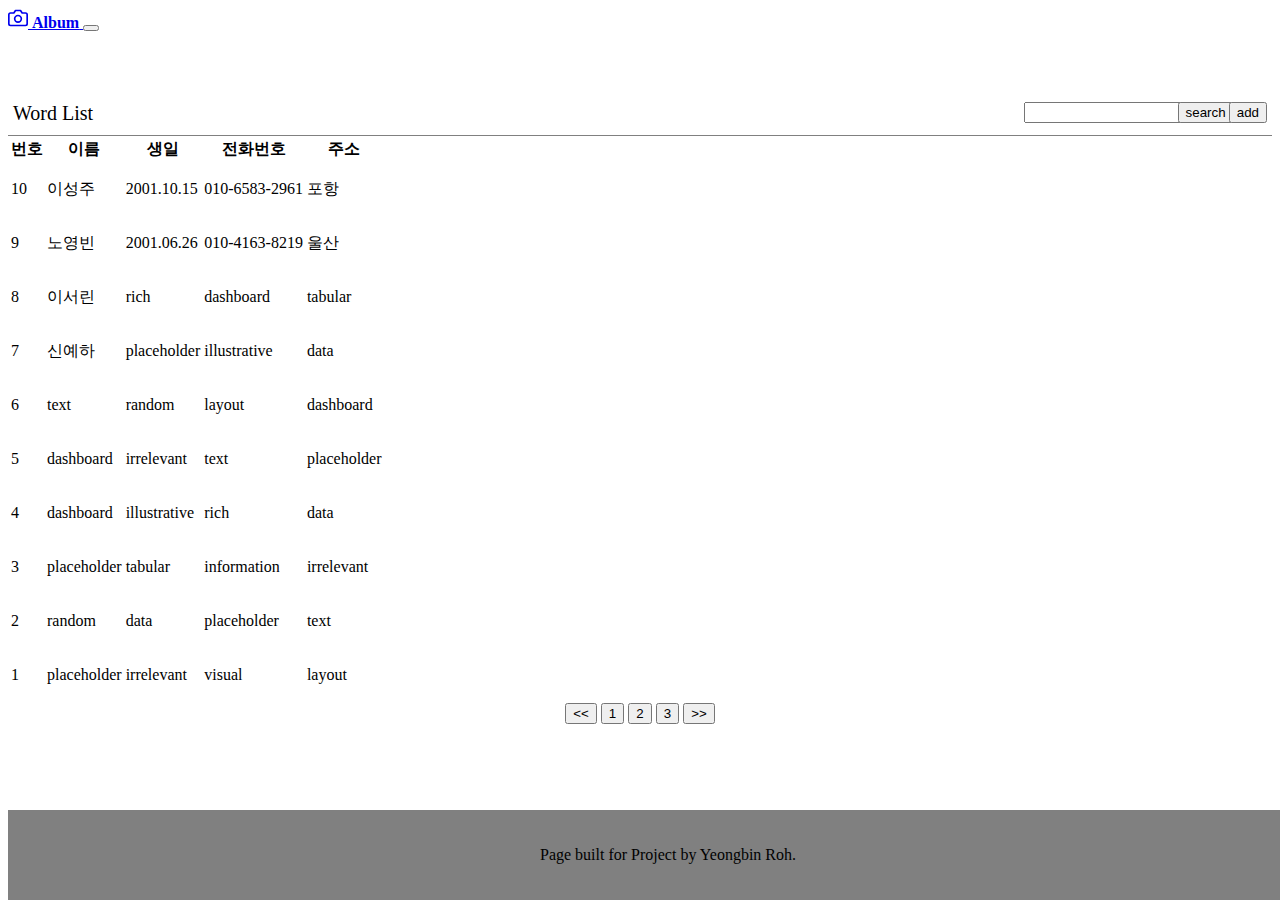
==== index.html @ 5619205e "Create Project" ====
<!DOCTYPE html>

<style>

.bar{
  border-bottom: 1px solid gray;
}
.Addbar{
  margin-top: 70px;
  margin-bottom: 10px;
  padding-left: 5px;
}

.pbutton{
  text-align: center;
}

.bottomp{
  position:fixed;
  bottom:0;
  width:100%;
  padding:20px;
  text-align: center;
  background-color: gray;
}

td{
  height:50px;
  vertical-align:middle;
}

#word{
  font-size: 20px;
}

#name{
  position:absolute;
  left:80%;
}
#search{
  position:absolute;
  left:92%;
}
#add{
  position:absolute;
  left:96%;
}
</style>


<html lang="en">
<head>
    <meta charset="UTF-8">
    <meta name="viewport" content="width=device-width, initial-scale=1.0">
    <title>Document</title>

    <link href="https://cdn.jsdelivr.net/npm/bootstrap@5.3.2/dist/css/bootstrap.min.css" rel="stylesheet" integrity="sha384-T3c6CoIi6uLrA9TneNEoa7RxnatzjcDSCmG1MXxSR1GAsXEV/Dwwykc2MPK8M2HN" crossorigin="anonymous">
    <script src="https://cdn.jsdelivr.net/npm/bootstrap@5.3.2/dist/js/bootstrap.bundle.min.js" integrity="sha384-C6RzsynM9kWDrMNeT87bh95OGNyZPhcTNXj1NW7RuBCsyN/o0jlpcV8Qyq46cDfL" crossorigin="anonymous"></script>
</head>
<body>
    <header data-bs-theme="dark">
        <div class="navbar navbar-dark bg-dark shadow-sm">
          <div class="container">
            <a href="#" class="navbar-brand d-flex align-items-center">
              <svg xmlns="http://www.w3.org/2000/svg" width="20" height="20" fill="none" stroke="currentColor" stroke-linecap="round" stroke-linejoin="round" stroke-width="2" aria-hidden="true" class="me-2" viewBox="0 0 24 24"><path d="M23 19a2 2 0 0 1-2 2H3a2 2 0 0 1-2-2V8a2 2 0 0 1 2-2h4l2-3h6l2 3h4a2 2 0 0 1 2 2z"></path><circle cx="12" cy="13" r="4"></circle></svg>
              <strong>Album</strong>
            </a>
            <button class="navbar-toggler" type="button" data-bs-toggle="collapse" data-bs-target="#navbarHeader" aria-controls="navbarHeader" aria-expanded="false" aria-label="Toggle navigation">
              <span class="navbar-toggler-icon"></span>
            </button>
          </div>
        </div>
      </header>

    <form class="bar">
      <div class="Addbar">
        <span id="word">Word List</span>
        <input type="text" class="rbar" id="name">
        <button type="button1" class="rbar" id="search">search</button>
        <button type="button2" class="rbar" id="add">add</button>
      </div>
    </form>
    

    <div class="table-responsive small">
        <table class="table table-striped table-sm">
          <thead>
            <tr>
              <th scope="col">번호</th>
              <th scope="col">이름</th>
              <th scope="col">생일</th>
              <th scope="col">전화번호</th>
              <th scope="col">주소</th>
            </tr>
          </thead>
          <tbody>
            <tr>
              <td>10</td>
              <td>이성주</td>
              <td>2001.10.15</td>
              <td>010-6583-2961</td>
              <td>포항</td>
            </tr>
            <tr>
              <td>9</td>
              <td>노영빈</td>
              <td>2001.06.26</td>
              <td>010-4163-8219</td>
              <td>울산</td>
            </tr>
            <tr>
              <td>8</td>
              <td>이서린</td>
              <td>rich</td>
              <td>dashboard</td>
              <td>tabular</td>
            </tr>
            <tr>
              <td>7</td>
              <td>신예하</td>
              <td>placeholder</td>
              <td>illustrative</td>
              <td>data</td>
            </tr>
            <tr>
              <td>6</td>
              <td>text</td>
              <td>random</td>
              <td>layout</td>
              <td>dashboard</td>
            </tr>
            <tr>
              <td>5</td>
              <td>dashboard</td>
              <td>irrelevant</td>
              <td>text</td>
              <td>placeholder</td>
            </tr>
            <tr>
              <td>4</td>
              <td>dashboard</td>
              <td>illustrative</td>
              <td>rich</td>
              <td>data</td>
            </tr>
            <tr>
              <td>3</td>
              <td>placeholder</td>
              <td>tabular</td>
              <td>information</td>
              <td>irrelevant</td>
            </tr>
            <tr>
              <td>2</td>
              <td>random</td>
              <td>data</td>
              <td>placeholder</td>
              <td>text</td>
            </tr>
            <tr>
              <td>1</td>
              <td>placeholder</td>
              <td>irrelevant</td>
              <td>visual</td>
              <td>layout</td>
            </tr>
          </tbody>
        </table>
      </div>

      <div class="pbutton">
        <button type="button"><<</button>
        <button type="button">1</button>
        <button type="button">2</button>
        <button type="button">3</button>
        <button type="button">>></button>
      </div>

      <div class="bottomp">
        <p>Page built for Project by Yeongbin Roh.</p>
      </div> 
</body>
</html>
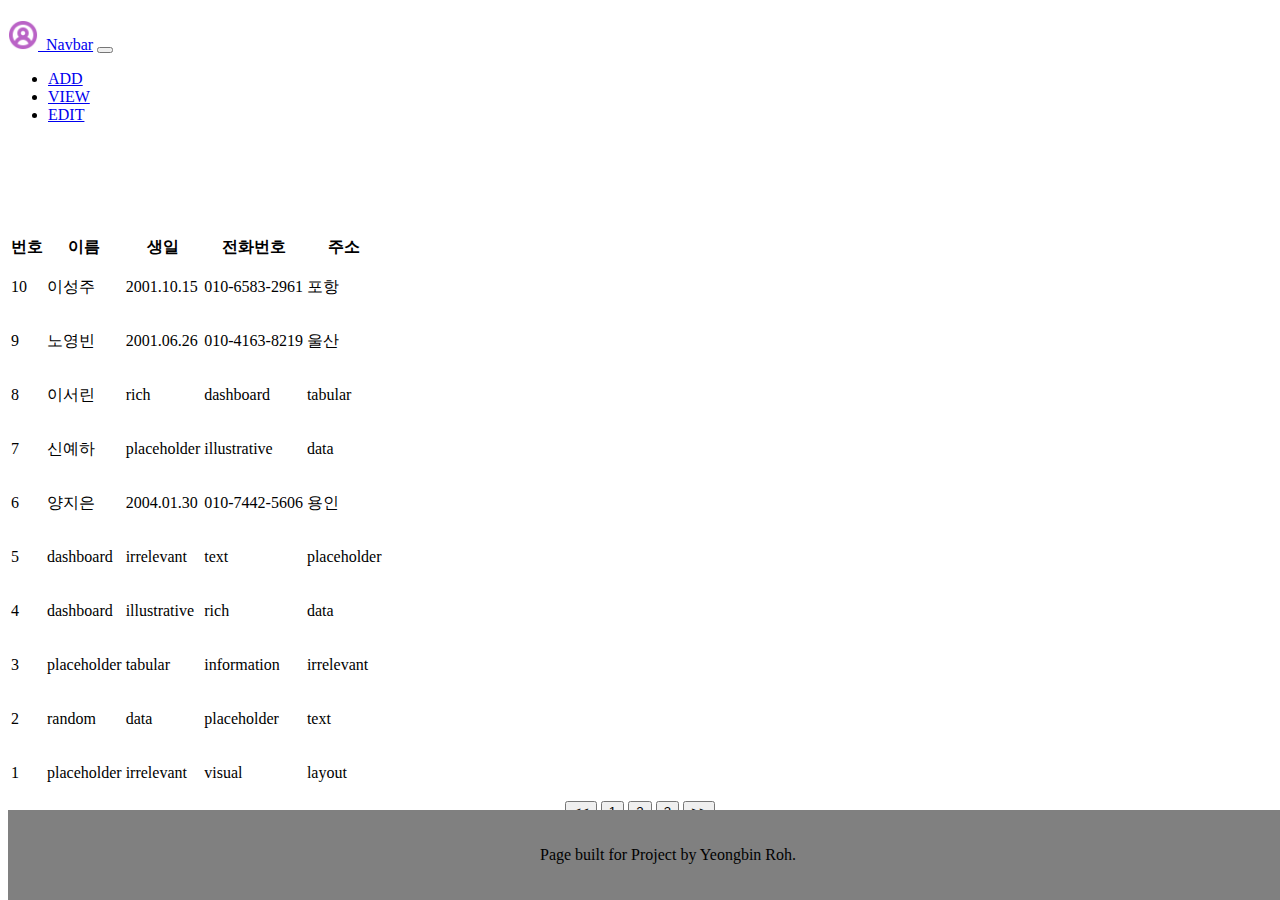
==== commit d93270a6: "change project" ====
--- a/index.html
+++ b/index.html
@@ -1,52 +1,4 @@
 <!DOCTYPE html>
-
-<style>
-
-.bar{
-  border-bottom: 1px solid gray;
-}
-.Addbar{
-  margin-top: 70px;
-  margin-bottom: 10px;
-  padding-left: 5px;
-}
-
-.pbutton{
-  text-align: center;
-}
-
-.bottomp{
-  position:fixed;
-  bottom:0;
-  width:100%;
-  padding:20px;
-  text-align: center;
-  background-color: gray;
-}
-
-td{
-  height:50px;
-  vertical-align:middle;
-}
-
-#word{
-  font-size: 20px;
-}
-
-#name{
-  position:absolute;
-  left:80%;
-}
-#search{
-  position:absolute;
-  left:92%;
-}
-#add{
-  position:absolute;
-  left:96%;
-}
-</style>
-
 
 <html lang="en">
 <head>
@@ -56,31 +8,39 @@
 
     <link href="https://cdn.jsdelivr.net/npm/bootstrap@5.3.2/dist/css/bootstrap.min.css" rel="stylesheet" integrity="sha384-T3c6CoIi6uLrA9TneNEoa7RxnatzjcDSCmG1MXxSR1GAsXEV/Dwwykc2MPK8M2HN" crossorigin="anonymous">
     <script src="https://cdn.jsdelivr.net/npm/bootstrap@5.3.2/dist/js/bootstrap.bundle.min.js" integrity="sha384-C6RzsynM9kWDrMNeT87bh95OGNyZPhcTNXj1NW7RuBCsyN/o0jlpcV8Qyq46cDfL" crossorigin="anonymous"></script>
-</head>
-<body>
-    <header data-bs-theme="dark">
-        <div class="navbar navbar-dark bg-dark shadow-sm">
-          <div class="container">
-            <a href="#" class="navbar-brand d-flex align-items-center">
-              <svg xmlns="http://www.w3.org/2000/svg" width="20" height="20" fill="none" stroke="currentColor" stroke-linecap="round" stroke-linejoin="round" stroke-width="2" aria-hidden="true" class="me-2" viewBox="0 0 24 24"><path d="M23 19a2 2 0 0 1-2 2H3a2 2 0 0 1-2-2V8a2 2 0 0 1 2-2h4l2-3h6l2 3h4a2 2 0 0 1 2 2z"></path><circle cx="12" cy="13" r="4"></circle></svg>
-              <strong>Album</strong>
-            </a>
-            <button class="navbar-toggler" type="button" data-bs-toggle="collapse" data-bs-target="#navbarHeader" aria-controls="navbarHeader" aria-expanded="false" aria-label="Toggle navigation">
-              <span class="navbar-toggler-icon"></span>
-            </button>
-          </div>
+    <link rel="stylesheet" href="index.css">
+  </head>
+
+
+  <body>
+    <nav class="navbar navbar-expand-lg navbar-light bg-light">
+      <div class="container-fluid">
+
+      
+        <a class="navbar-brand" href="#"><img src="./img/1343434_avatar_circle_face_human_profile_icon.png" alt="" width="30" height="30"> &nbsp;Navbar</a>
+        <button class="navbar-toggler" type="button" data-bs-toggle="collapse" data-bs-target="#navbarNav" aria-controls="navbarNav" aria-expanded="false" aria-label="Toggle navigation">
+          <span class="navbar-toggler-icon"></span>
+        </button>
+        <div class="collapse navbar-collapse" id="navbarNav">
+          <ul class="navbar-nav">
+            <li class="nav-item">
+              <a class="nav-link active" aria-current="page" href="./add.html">ADD</a>
+            </li>
+            <li class="nav-item">
+              <a class="nav-link" href="./view.html">VIEW</a>
+            </li>
+            <li class="nav-item">
+              <a class="nav-link" href="./edit.html">EDIT</a>
+            </li>
+
+          </ul>
         </div>
-      </header>
-
-    <form class="bar">
-      <div class="Addbar">
-        <span id="word">Word List</span>
-        <input type="text" class="rbar" id="name">
-        <button type="button1" class="rbar" id="search">search</button>
-        <button type="button2" class="rbar" id="add">add</button>
       </div>
-    </form>
+    </nav>
     
+    <div id = "emptyDiv">
+      
+    </div>
 
     <div class="table-responsive small">
         <table class="table table-striped table-sm">
@@ -124,10 +84,10 @@
             </tr>
             <tr>
               <td>6</td>
-              <td>text</td>
-              <td>random</td>
-              <td>layout</td>
-              <td>dashboard</td>
+              <td>양지은</td>
+              <td>2004.01.30</td>
+              <td>010-7442-5606</td>
+              <td>용인</td>
             </tr>
             <tr>
               <td>5</td>
@@ -180,4 +140,5 @@
         <p>Page built for Project by Yeongbin Roh.</p>
       </div> 
 </body>
+
 </html>--- a/index.css
+++ b/index.css
@@ -0,0 +1,27 @@
+.pbutton{
+  text-align: center;
+}
+
+.bottomp{
+  position:fixed;
+  bottom:0;
+  width:100%;
+  padding:20px;
+  text-align: center;
+  background-color: gray;
+}
+
+td{
+  height:50px;
+  vertical-align:middle;
+}
+
+.container-fluid{
+  margin: 20px 0;
+}
+
+#emptyDiv{
+  width: 100%;
+  height: 10vh;
+
+}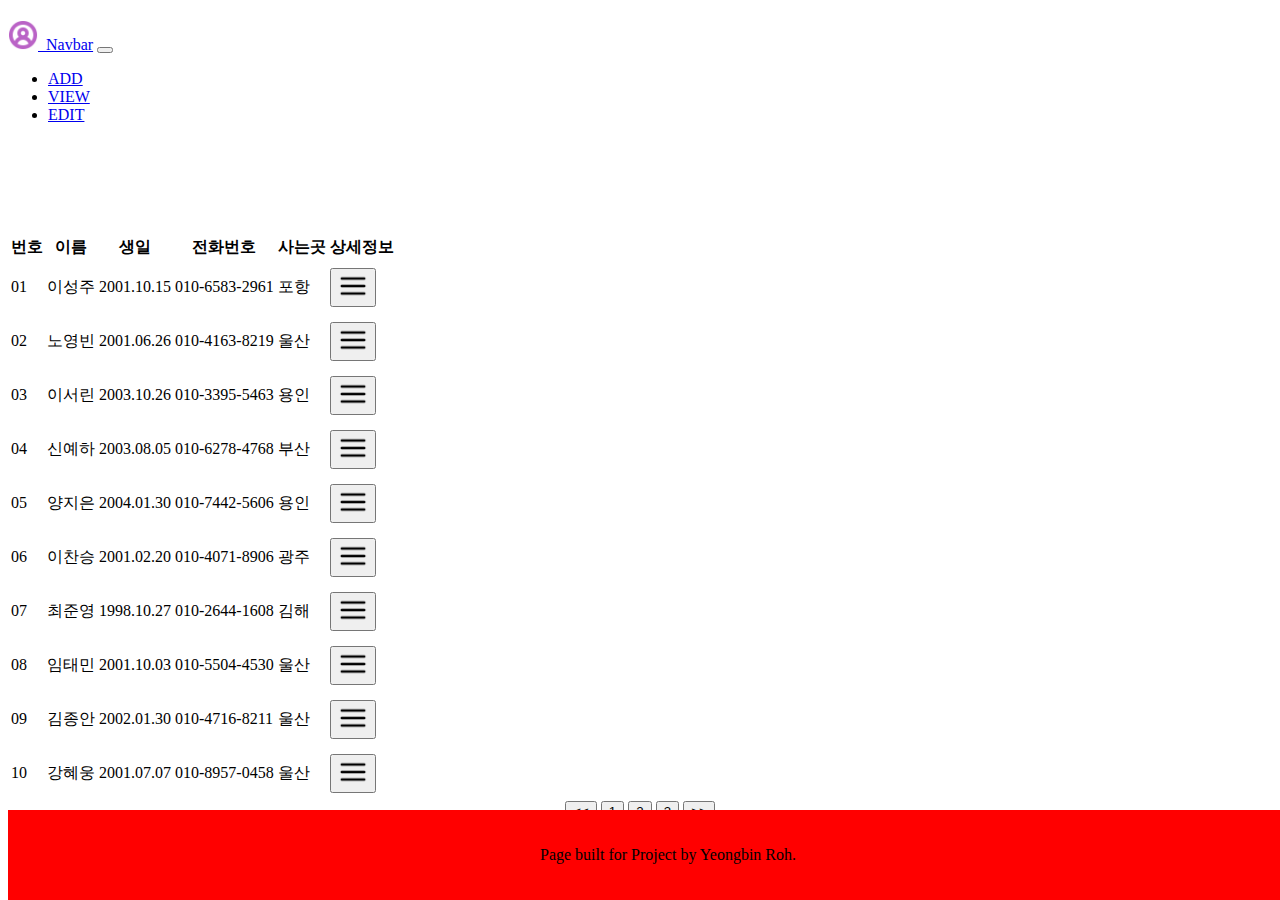
==== commit c435ac42: "change project" ====
--- a/index.html
+++ b/index.html
@@ -9,6 +9,7 @@
     <link href="https://cdn.jsdelivr.net/npm/bootstrap@5.3.2/dist/css/bootstrap.min.css" rel="stylesheet" integrity="sha384-T3c6CoIi6uLrA9TneNEoa7RxnatzjcDSCmG1MXxSR1GAsXEV/Dwwykc2MPK8M2HN" crossorigin="anonymous">
     <script src="https://cdn.jsdelivr.net/npm/bootstrap@5.3.2/dist/js/bootstrap.bundle.min.js" integrity="sha384-C6RzsynM9kWDrMNeT87bh95OGNyZPhcTNXj1NW7RuBCsyN/o0jlpcV8Qyq46cDfL" crossorigin="anonymous"></script>
     <link rel="stylesheet" href="index.css">
+    <link rel="stylesheet" href="my.css">
   </head>
 
 
@@ -50,79 +51,130 @@
               <th scope="col">이름</th>
               <th scope="col">생일</th>
               <th scope="col">전화번호</th>
-              <th scope="col">주소</th>
+              <th scope="col">사는곳</th>
+              <th scope="col">상세정보</th>
             </tr>
           </thead>
           <tbody>
             <tr>
-              <td>10</td>
+              <td>01</td>
               <td>이성주</td>
               <td>2001.10.15</td>
               <td>010-6583-2961</td>
               <td>포항</td>
+              <td>
+                <button type="button" onclick="location.href='./view.html'" id="view">
+                  <img src="./img/8666802_menu_navigation_icon.png"  alt="" width="30" height="30">
+                </button>
+              </td>
             </tr>
             <tr>
-              <td>9</td>
+              <td>02</td>
               <td>노영빈</td>
               <td>2001.06.26</td>
               <td>010-4163-8219</td>
               <td>울산</td>
+              <td>
+                <button type="button" onclick="location.href='./view.html'" id="view">
+                  <img src="./img/8666802_menu_navigation_icon.png"  alt="" width="30" height="30">
+                </button>
+              </td>
             </tr>
             <tr>
-              <td>8</td>
+              <td>03</td>
               <td>이서린</td>
-              <td>rich</td>
-              <td>dashboard</td>
-              <td>tabular</td>
+              <td>2003.10.26</td>
+              <td>010-3395-5463</td>
+              <td>용인</td>
+              <td>
+                <button type="button" onclick="location.href='./view.html'" id="view">
+                  <img src="./img/8666802_menu_navigation_icon.png"  alt="" width="30" height="30">
+                </button>
+              </td>
             </tr>
             <tr>
-              <td>7</td>
+              <td>04</td>
               <td>신예하</td>
-              <td>placeholder</td>
-              <td>illustrative</td>
-              <td>data</td>
+              <td>2003.08.05</td>
+              <td>010-6278-4768</td>
+              <td>부산</td>
+              <td>
+                <button type="button" onclick="location.href='./view.html'" id="view">
+                  <img src="./img/8666802_menu_navigation_icon.png"  alt="" width="30" height="30">
+                </button>
+              </td>
             </tr>
             <tr>
-              <td>6</td>
+              <td>05</td>
               <td>양지은</td>
               <td>2004.01.30</td>
               <td>010-7442-5606</td>
               <td>용인</td>
+              <td>
+                <button type="button" onclick="location.href='./view.html'" id="view">
+                  <img src="./img/8666802_menu_navigation_icon.png"  alt="" width="30" height="30">
+                </button>
+              </td>
             </tr>
             <tr>
-              <td>5</td>
-              <td>dashboard</td>
-              <td>irrelevant</td>
-              <td>text</td>
-              <td>placeholder</td>
+              <td>06</td>
+              <td>이찬승</td>
+              <td>2001.02.20</td>
+              <td>010-4071-8906</td>
+              <td>광주</td>
+              <td>
+                <button type="button" onclick="location.href='./view.html'" id="view">
+                  <img src="./img/8666802_menu_navigation_icon.png"  alt="" width="30" height="30">
+                </button>
+              </td>
             </tr>
             <tr>
-              <td>4</td>
-              <td>dashboard</td>
-              <td>illustrative</td>
-              <td>rich</td>
-              <td>data</td>
+              <td>07</td>
+              <td>최준영</td>
+              <td>1998.10.27</td>
+              <td>010-2644-1608</td>
+              <td>김해</td>
+              <td>
+                <button type="button" onclick="location.href='./view.html'" id="view">
+                  <img src="./img/8666802_menu_navigation_icon.png"  alt="" width="30" height="30">
+                </button>
+              </td>
             </tr>
             <tr>
-              <td>3</td>
-              <td>placeholder</td>
-              <td>tabular</td>
-              <td>information</td>
-              <td>irrelevant</td>
+              <td>08</td>
+              <td>임태민</td>
+              <td>2001.10.03</td>
+              <td>010-5504-4530</td>
+              <td>울산</td>
+              <td>
+                <button type="button" onclick="location.href='./view.html'" id="view">
+                  <img src="./img/8666802_menu_navigation_icon.png"  alt="" width="30" height="30">
+                </button>
+              </td>
             </tr>
             <tr>
-              <td>2</td>
-              <td>random</td>
-              <td>data</td>
-              <td>placeholder</td>
-              <td>text</td>
+              <td>09</td>
+              <td>김종안</td>
+              <td>2002.01.30</td>
+              <td>010-4716-8211</td>
+              <td>울산</td>
+              <td>
+                <button type="button" onclick="location.href='./view.html'" id="view">
+                  <img src="./img/8666802_menu_navigation_icon.png"  alt="" width="30" height="30">
+                </button>
+              </td>
             </tr>
             <tr>
-              <td>1</td>
-              <td>placeholder</td>
-              <td>irrelevant</td>
-              <td>visual</td>
-              <td>layout</td>
+              <td>10</td>
+              <td>강혜웅</td>
+              <td>2001.07.07</td>
+              <td>010-8957-0458</td>
+              <td>울산</td>
+              <td>
+                <button type="button" onclick="location.href='./view.html'" id="view">
+                  <img src="./img/8666802_menu_navigation_icon.png"  alt="" width="30" height="30">
+                </button>
+              </td>
             </tr>
           </tbody>
         </table>
@@ -136,9 +188,9 @@
         <button type="button">>></button>
       </div>
 
-      <div class="bottomp">
+      <div class="col-1">
         <p>Page built for Project by Yeongbin Roh.</p>
       </div> 
 </body>
 
-</html>+</html>  --- a/my.css
+++ b/my.css
@@ -0,0 +1,33 @@
+[class *='col-']{
+    position:fixed;
+    bottom:0;
+    width:100%;
+    padding:20px;
+    text-align: right;
+    background-color: aqua;
+}
+
+@media only screen and (min-width: 600px){
+    .col-1 {
+    background-color:yellow;
+    position:fixed;
+    bottom:0;
+    width:100%;
+    padding:20px;
+    text-align: left;
+    }
+}
+
+@media only screen and (min-width: 768px){
+    .col-1 {
+    background-color: red;
+    position:fixed;
+    bottom:0;
+    width:100%;
+    padding:20px;
+    text-align: center;
+    }
+}
+
+
+
